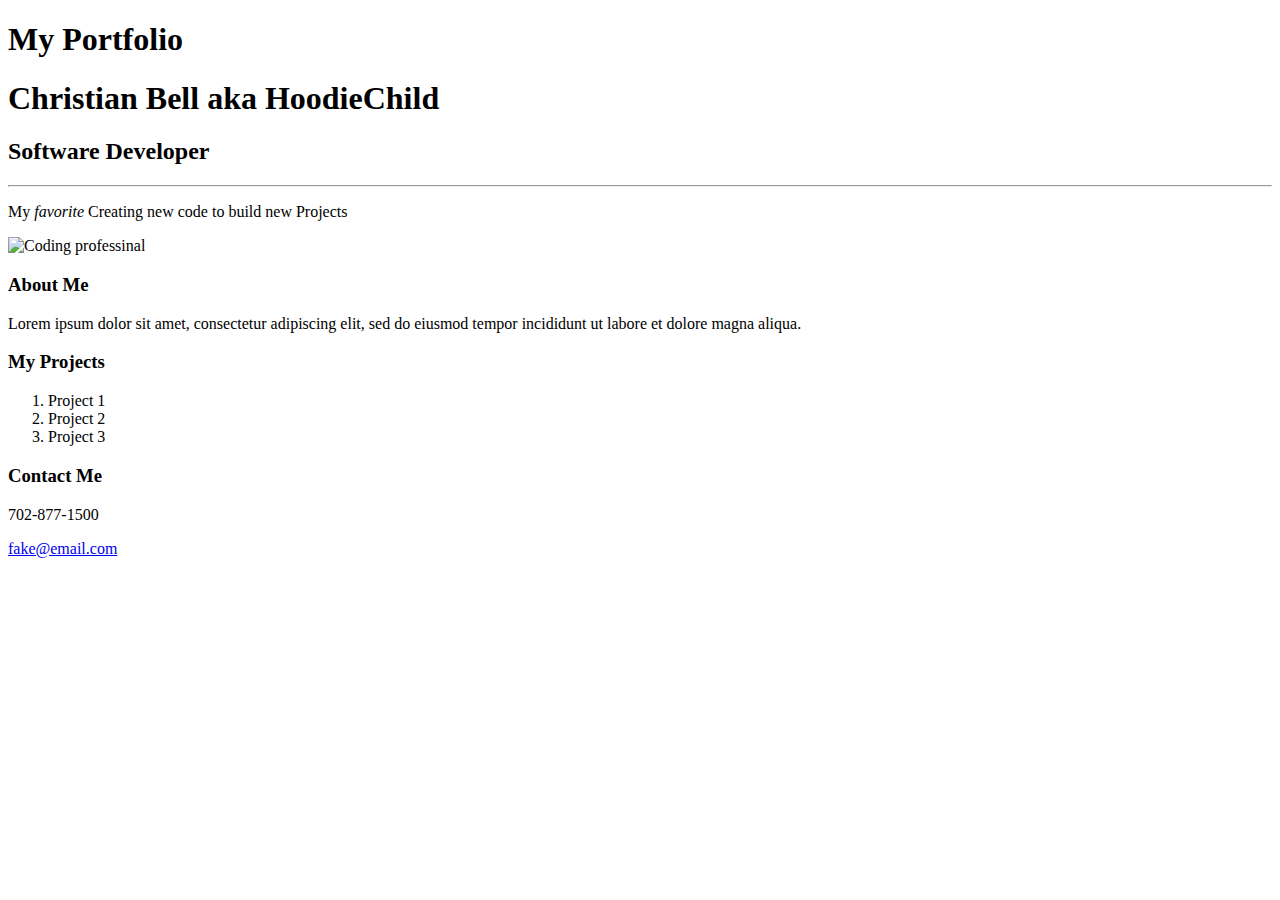
==== index.html @ c4c9e0e0 "wrote v1 school work" ====
<!DOCTYPE html>
<html>

<head>
    <meta charset="utf-8">
    <meta name="viewport" content="width=device-width">
    <title>My Portfolio</title>
</head>

<body>
    <H1>
        My Portfolio
    </H1>
    <!-- 
      Directions:
        1. Create a DIV element to contain the page content
        2. Inside your DIV, create an H1 tag that contains your name as the text
        3. Below your H1 tag, create an H2 tag that contains the content text "Software Developer"
        4. Below your H2 tag, create an HR tag which will make a horizontal line
        5. Create a paragraph tag and put a sentence of your choice in it. (Suggestion: "My favorite thing about programming is _______")
        6. Make the word "favorite" italicized
        7. Make an image tag with the src attribute linked to a picture of yourself or of a placeholder image. Make sure you make an alt attribute too!
        8. Create an H3 tag that says "About Me"
        9. Create a paragraph tag that contains the "lorem ipsum" text. You will need to do a search for this text - it is long!
        10. Create an H3 tag that says "My Projects"
        11. Create an unordered list with 3 list items that say "Project 1", "Project 2", and "Project 3"
        12. Add another H3 that contains "Contact Me" as text
        13. Create a paragraph that contains a fake phone number, e.g., "Phone: (202) 555-1234"
        14. Create a link tag (<a>) with a direction to mail to a fake email address. This is done by making a regular link, but in the href attribute, put mailto:fake@email.com (this opens up your email program with the TO field already filled out-try it!)

        BONUS: Try one of the following ideas if you finish early
          - Switch out your lorem ipsum for Hipster Ipsum (https://hipsum.co/)
          - In your contact me section, make the text "Phone:" and "Email:" bolded
     -->
     <div>
        <h1>Christian Bell aka HoodieChild</h1>
        <h2>Software Developer</h2>
        <hr>
        <p>My <i>favorite</i> Creating new code to build new Projects</p>
        <img src="./images/coding-portfolio.jpeg" alt="Coding professinal">
        <h3>About Me</h3>
        <p>Lorem ipsum dolor sit amet, consectetur adipiscing elit, sed do eiusmod tempor incididunt ut labore et dolore magna aliqua.</p>
        <h3>My Projects</h3>
        <ol>
            <li>Project 1</li>          
            <li>Project 2</li>
            <li>Project 3</li>
        </ol>
        <h3>Contact Me</h3>
        <p>702-877-1500</p>
        <a href="mailto:fake@email.com">fake@email.com</a>
     </div>
</body>

</html>
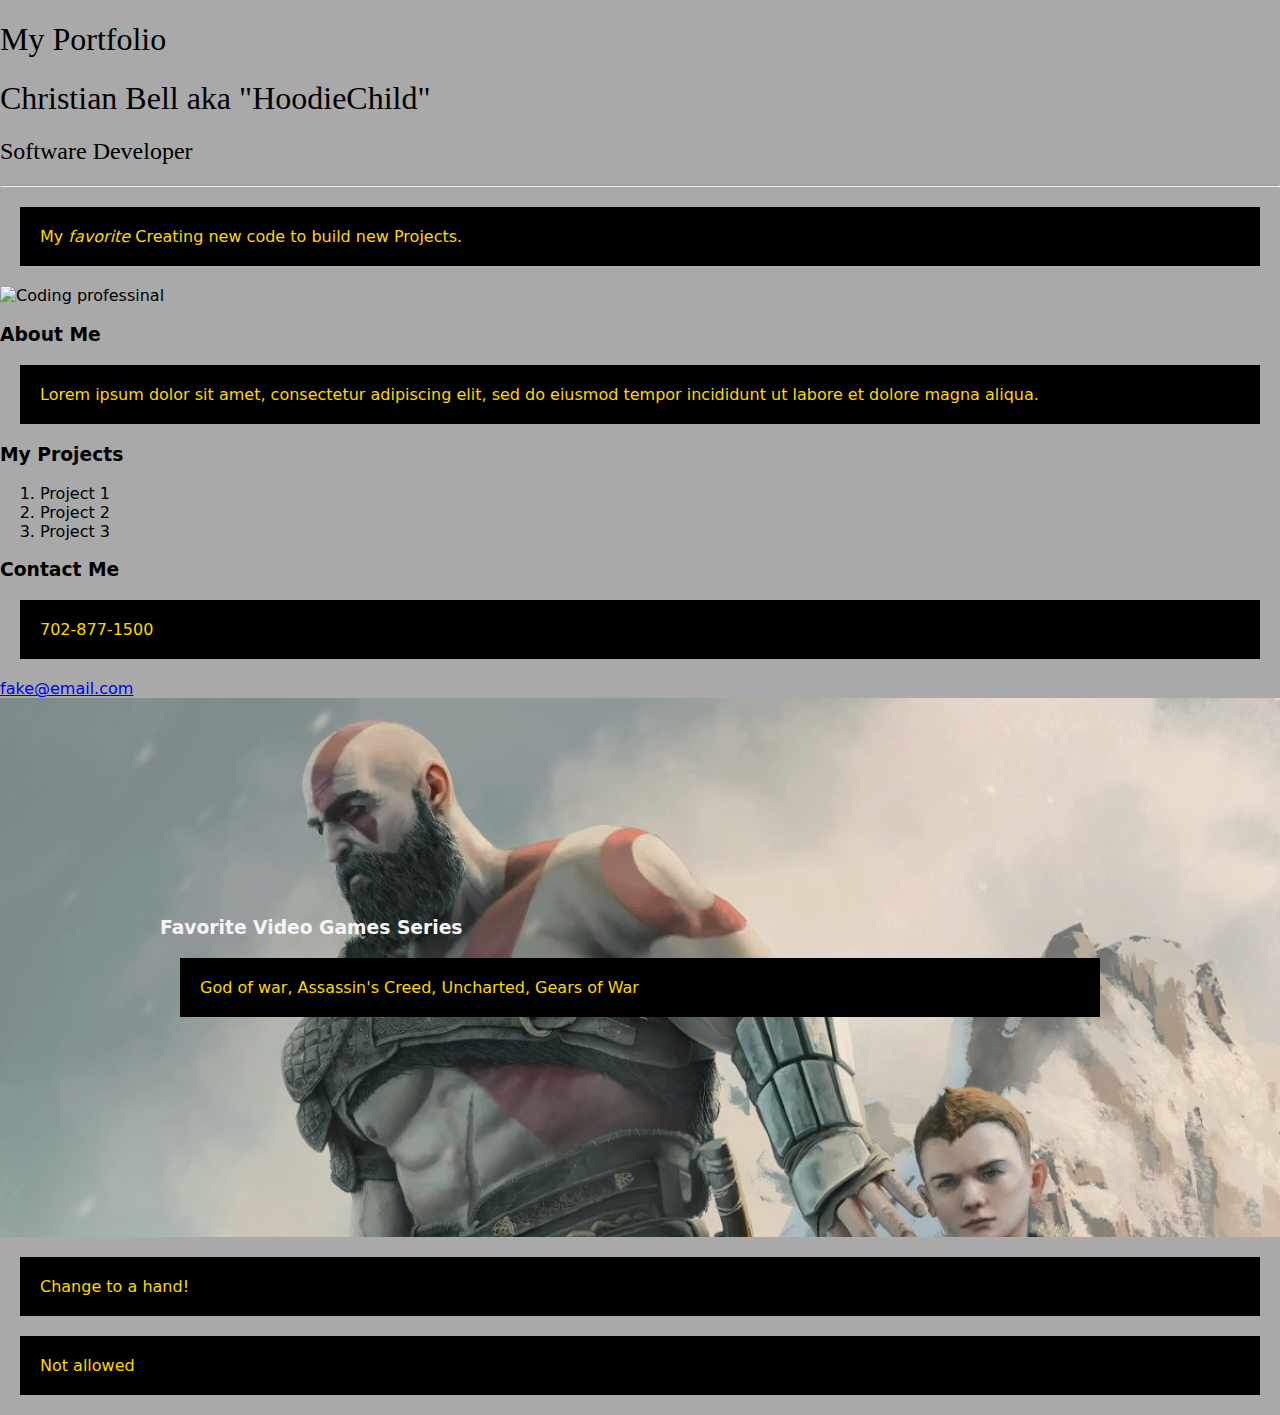
==== commit 6db18ad2: "added background image and changed font" ====
--- a/index.html
+++ b/index.html
@@ -5,6 +5,7 @@
     <meta charset="utf-8">
     <meta name="viewport" content="width=device-width">
     <title>My Portfolio</title>
+    <link rel="stylesheet" href="./css/styles.css">
 </head>
 
 <body>
@@ -33,10 +34,10 @@
           - In your contact me section, make the text "Phone:" and "Email:" bolded
      -->
      <div>
-        <h1>Christian Bell aka HoodieChild</h1>
+      <h1>Christian Bell aka "HoodieChild"</h1>
         <h2>Software Developer</h2>
         <hr>
-        <p>My <i>favorite</i> Creating new code to build new Projects</p>
+        <p>My <i>favorite</i> Creating new code to build new Projects.</p>
         <img src="./images/coding-portfolio.jpeg" alt="Coding professinal">
         <h3>About Me</h3>
         <p>Lorem ipsum dolor sit amet, consectetur adipiscing elit, sed do eiusmod tempor incididunt ut labore et dolore magna aliqua.</p>
@@ -49,7 +50,14 @@
         <h3>Contact Me</h3>
         <p>702-877-1500</p>
         <a href="mailto:fake@email.com">fake@email.com</a>
-     </div>
+      </div>
+      <div class="hero">
+          <div class="container">
+        <h3>Favorite Video Games Series</h3>
+        <p>God of war, Assassin's Creed, Uncharted, Gears of War</p>
+          </div>
+        </div>
+        <p class="hand">Change to a hand!</p>
+        <p class="not-allowed">Not allowed</p>
 </body>
-
 </html>--- a/css/styles.css
+++ b/css/styles.css
@@ -0,0 +1,76 @@
+font-face {
+    font-family: 'adventpro';
+    src: url('/css/adventpro-bold-webfont.woff') format('woff'),
+    font-weight: normal;
+    font-style: normal;
+}
+
+font-face {
+    font-family: 'adventpro';
+    src: url('/css/adventpro-light-webfont.woff') format('woff'),
+    font-weight: normal;
+    font-style: normal;
+}
+
+font-face {
+    font-family: 'adventpro';
+    src: url('/css/adventpro-regular-webfont.woff') format('woff'),
+    font-weight: normal;
+    font-style: normal;
+}
+
+font-face {
+    font-family: 'adventpro';
+    src: url('/css/adventpro-medium-webfont.woff') format('woff'),
+    font-weight: normal;
+    font-style: normal;
+}
+body {
+    background-color: darkgray;
+    margin: 0;
+    font-family: system-ui;
+}
+
+h1,
+h2 {
+   font-family: 'adventpro';
+color: black ;
+font-weight: 400;
+}
+p 
+h3 {
+    font-family: 'adventpro-bold-webfont';
+    font-weight: 700;
+}
+
+.hero { 
+    background-color: antiquewhite;
+    color: whitesmoke;
+    padding-top: 200px;
+    padding-bottom: 200px;
+    background-image: url("../images/God-Of-War-PC-Wallpaper-2020-scaled.jpg");
+    background-size: cover;
+    background-blend-mode: multiply;
+}
+
+.container {
+    max-width: 960px;
+    margin-left: auto;
+    margin-right: auto;
+    padding-left: 1rem;
+    padding-right: 1rem;
+}
+p {
+    padding: 20px;
+    margin: 20px;
+    background-color: black;
+    color: gold;
+}
+
+.hand {
+    cursor: pointer;
+}
+
+.not-allowed{
+    cursor: not-allowed;
+}